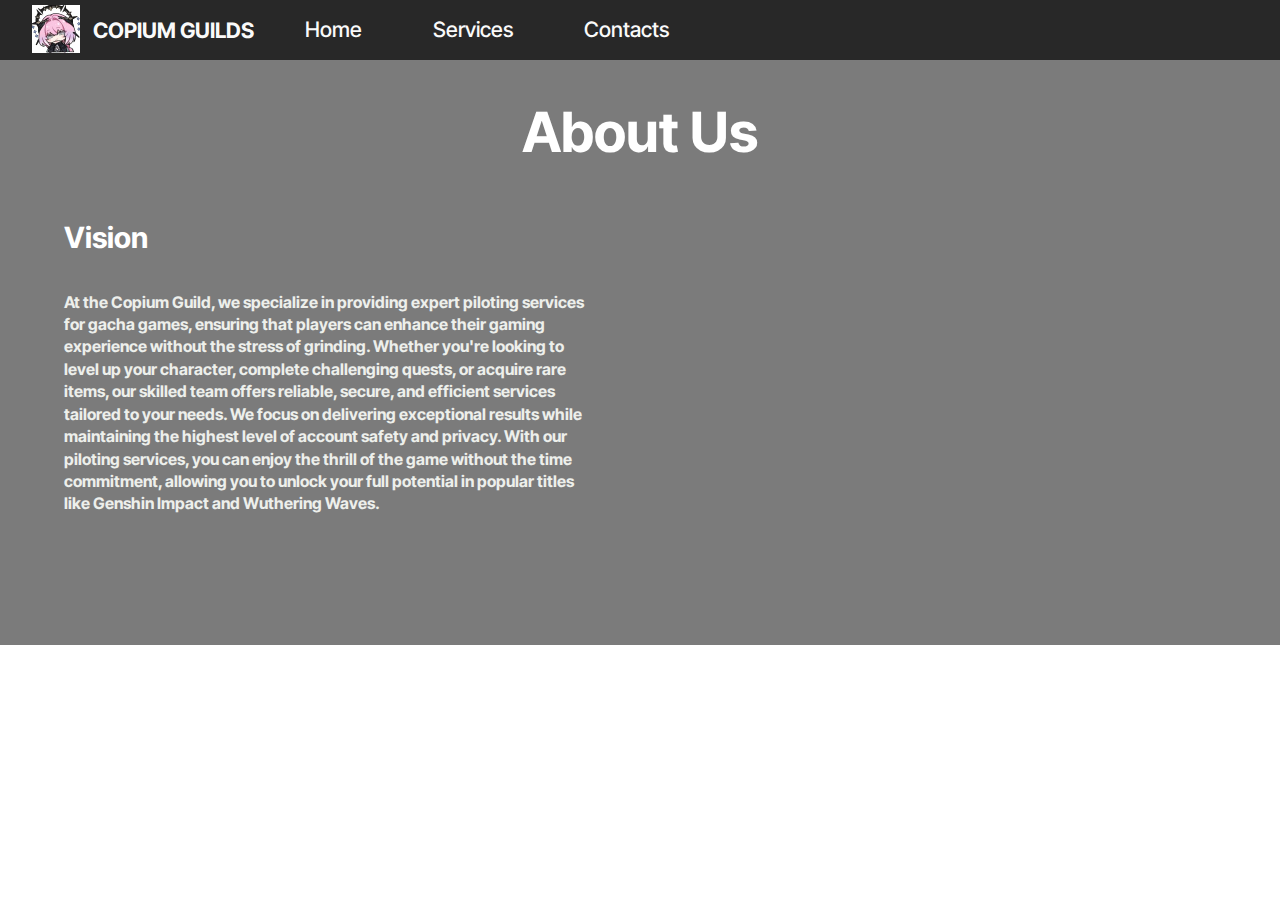
==== about.html @ 2a342b88 "Add files via upload" ====
<!DOCTYPE html>
<html  >
<head>
  <!-- Site made with Mobirise Website Builder v5.9.18, https://mobirise.com -->
  <meta charset="UTF-8">
  <meta http-equiv="X-UA-Compatible" content="IE=edge">
  <meta name="generator" content="Mobirise v5.9.18, mobirise.com">
  <meta name="viewport" content="width=device-width, initial-scale=1, minimum-scale=1">
  <link rel="shortcut icon" href="assets/images/twitter-mmr-waai2024.11.131856662565855941118gcqwwayaaaao-wo-128x128-1.png" type="image/x-icon">
  <meta name="description" content="">
  
  
  <title>About</title>
  <link rel="stylesheet" href="assets/web/assets/mobirise-icons2/mobirise2.css">
  <link rel="stylesheet" href="assets/bootstrap/css/bootstrap.min.css">
  <link rel="stylesheet" href="assets/bootstrap/css/bootstrap-grid.min.css">
  <link rel="stylesheet" href="assets/bootstrap/css/bootstrap-reboot.min.css">
  <link rel="stylesheet" href="assets/animatecss/animate.css">
  <link rel="stylesheet" href="assets/dropdown/css/style.css">
  <link rel="stylesheet" href="assets/theme/css/style.css">
  <link rel="preload" href="https://fonts.googleapis.com/css?family=Inter+Tight:100,200,300,400,500,600,700,800,900,100i,200i,300i,400i,500i,600i,700i,800i,900i&display=swap" as="style" onload="this.onload=null;this.rel='stylesheet'">
  <noscript><link rel="stylesheet" href="https://fonts.googleapis.com/css?family=Inter+Tight:100,200,300,400,500,600,700,800,900,100i,200i,300i,400i,500i,600i,700i,800i,900i&display=swap"></noscript>
  <link rel="preload" as="style" href="assets/mobirise/css/mbr-additional.css?v=J5cdxB"><link rel="stylesheet" href="assets/mobirise/css/mbr-additional.css?v=J5cdxB" type="text/css">

  
  
  
</head>
<body>
  
  <section data-bs-version="5.1" class="menu menu6 cid-uwRxbiO2T0" once="menu" id="menu06-27">
	

	<nav class="navbar navbar-dropdown opacityScrollOff navbar-expand-lg">
		<div class="container">
			<div class="navbar-brand">
				<span class="navbar-logo">
					<a href="https://mobiri.se">
						<img src="assets/images/twitter-mmr-waai2024.11.131856662565855941118gcqwwayaaaao-wo-96x96.jpg" alt="Mobirise Website Builder" style="height: 3rem;">
					</a>
				</span>
				<span class="navbar-caption-wrap"><a class="navbar-caption text-white display-4" href="https://mobiri.se">COPIUM GUILDS</a></span>
			</div>
			<button class="navbar-toggler" type="button" data-toggle="collapse" data-bs-toggle="collapse" data-target="#navbarSupportedContent" data-bs-target="#navbarSupportedContent" aria-controls="navbarNavAltMarkup" aria-expanded="false" aria-label="Toggle navigation">
				<div class="hamburger">
					<span></span>
					<span></span>
					<span></span>
					<span></span>
				</div>
			</button>
			<div class="collapse navbar-collapse opacityScrollOff" id="navbarSupportedContent">
				<ul class="navbar-nav nav-dropdown nav-right" data-app-modern-menu="true">
					<li class="nav-item">
						<a class="nav-link link text-white text-primary display-4" href="index.html">Home</a>
					</li>
					<li class="nav-item">
						<a class="nav-link link text-white display-4" href="index.html#features017-1r" aria-expanded="false">Services</a>
					</li>
					<li class="nav-item">
						<a class="nav-link link text-white text-primary display-4" href="page2.html">Contacts</a>
					</li>
				</ul>
				
				
			</div>
		</div>
	</nav>
</section>

<section data-bs-version="5.1" class="video05 cid-uwQW3nWa6I" data-bg-video="https://www.youtube.com/watch?v=N5FCsNrHLy0&amp;pp=ygUZd3V0aGVyaW5nIHdhdmVzIHdhbGxwYXBlcg%3D%3D" id="video05-1s">
    

    <div class="mbr-fallback-image disabled">
    </div>
    <div class="mbr-overlay" style="opacity: 0.6; background-color: rgb(35, 35, 35);">
    </div>

    <div class="container">
        <div class="row justify-content-center">
            <div class="title-wrapper mb-5">
                <h4 class="mbr-section-maintitle mbr-fonts-style mb-0 display-2">
                    <strong>About Us</strong></h4>
            </div>
            <div class="col-12 col-md">
                <div class="text-wrapper">
                    <h2 class="mb-4 mbr-fonts-style mbr-section-title display-5">
                    <strong>Vision</strong></h2>
                    <p class="mbr-text mb-4 mbr-fonts-style display-7"><strong>
                        At the Copium Guild, we specialize in providing expert piloting services for gacha games, ensuring that players can enhance their gaming experience without the stress of grinding. Whether you're looking to level up your character, complete challenging quests, or acquire rare items, our skilled team offers reliable, secure, and efficient services tailored to your needs. We focus on delivering exceptional results while maintaining the highest level of account safety and privacy. With our piloting services, you can enjoy the thrill of the game without the time commitment, allowing you to unlock your full potential in popular titles like Genshin Impact and Wuthering Waves.
                    </strong></p>
                    
                </div>
            </div>
            <div class="col-12 col-md-6 video-block">
                <div class="mbr-figure"><iframe class="mbr-embedded-video" src="https://www.youtube.com/embed/N5FCsNrHLy0?rel=0&amp;amp;mute=1&amp;showinfo=0&amp;autoplay=1&amp;loop=1&amp;playlist=N5FCsNrHLy0" width="1280" height="720" frameborder="0" allowfullscreen></iframe></div>
                
            </div>
        </div>
    </div>
</section><section class="display-7" style="padding: 0;align-items: center;justify-content: center;flex-wrap: wrap;    align-content: center;display: flex;position: relative;height: 4rem;"><a href="https://mobiri.se/3644072" style="flex: 1 1;height: 4rem;position: absolute;width: 100%;z-index: 1;"><img alt="" style="height: 4rem;" src="[data-uri]"></a><p style="margin: 0;text-align: center;" class="display-7">&#8204;</p><a style="z-index:1" href="https://mobirise.com"> Website Building Software</a></section><script src="assets/bootstrap/js/bootstrap.bundle.min.js"></script>  <script src="assets/smoothscroll/smooth-scroll.js"></script>  <script src="assets/ytplayer/index.js"></script>  <script src="assets/dropdown/js/navbar-dropdown.js"></script>  <script src="assets/vimeoplayer/player.js"></script>  <script src="assets/theme/js/script.js"></script>  
  
  
 <div id="scrollToTop" class="scrollToTop mbr-arrow-up"><a style="text-align: center;"><i class="mbr-arrow-up-icon mbr-arrow-up-icon-cm cm-icon cm-icon-smallarrow-up"></i></a></div>
    <input name="animation" type="hidden">
  </body>
</html>
---- assets/web/assets/mobirise-icons2/mobirise2.css ----
@font-face {
  font-family: 'Moririse2';
  font-display: swap;
  src:  url('mobirise2.eot?f2bix4');
  src:  url('mobirise2.eot?f2bix4#iefix') format('embedded-opentype'),
    url('mobirise2.ttf?f2bix4') format('truetype'),
    url('mobirise2.woff?f2bix4') format('woff'),
    url('mobirise2.svg?f2bix4#mobirise2') format('svg');
  font-weight: normal;
  font-style: normal;
}

[class^="mobi-"], [class*=" mobi-"] {
  /* use !important to prevent issues with browser extensions that change fonts */
  font-family: 'Moririse2' !important;
  speak: none;
  font-style: normal;
  font-weight: normal;
  font-variant: normal;
  text-transform: none;
  line-height: 1;

  /* Better Font Rendering =========== */
  -webkit-font-smoothing: antialiased;
  -moz-osx-font-smoothing: grayscale;
}

.mobi-mbri-add-submenu:before {
  content: "\e900";
}
.mobi-mbri-alert:before {
  content: "\e901";
}
.mobi-mbri-align-center:before {
  content: "\e902";
}
.mobi-mbri-align-justify:before {
  content: "\e903";
}
.mobi-mbri-align-left:before {
  content: "\e904";
}
.mobi-mbri-align-right:before {
  content: "\e905";
}
.mobi-mbri-android:before {
  content: "\e906";
}
.mobi-mbri-apple:before {
  content: "\e907";
}
.mobi-mbri-arrow-down:before {
  content: "\e908";
}
.mobi-mbri-arrow-next:before {
  content: "\e909";
}
.mobi-mbri-arrow-prev:before {
  content: "\e90a";
}
.mobi-mbri-arrow-up:before {
  content: "\e90b";
}
.mobi-mbri-bold:before {
  content: "\e90c";
}
.mobi-mbri-bookmark:before {
  content: "\e90d";
}
.mobi-mbri-bootstrap:before {
  content: "\e90e";
}
.mobi-mbri-briefcase:before {
  content: "\e90f";
}
.mobi-mbri-browse:before {
  content: "\e910";
}
.mobi-mbri-bulleted-list:before {
  content: "\e911";
}
.mobi-mbri-calendar:before {
  content: "\e912";
}
.mobi-mbri-camera:before {
  content: "\e913";
}
.mobi-mbri-cart-add:before {
  content: "\e914";
}
.mobi-mbri-cart-full:before {
  content: "\e915";
}
.mobi-mbri-cash:before {
  content: "\e916";
}
.mobi-mbri-change-style:before {
  content: "\e917";
}
.mobi-mbri-chat:before {
  content: "\e918";
}
.mobi-mbri-clock:before {
  content: "\e919";
}
.mobi-mbri-close:before {
  content: "\e91a";
}
.mobi-mbri-cloud:before {
  content: "\e91b";
}
.mobi-mbri-code:before {
  content: "\e91c";
}
.mobi-mbri-contact-form:before {
  content: "\e91d";
}
.mobi-mbri-credit-card:before {
  content: "\e91e";
}
.mobi-mbri-cursor-click:before {
  content: "\e91f";
}
.mobi-mbri-cust-feedback:before {
  content: "\e920";
}
.mobi-mbri-database:before {
  content: "\e921";
}
.mobi-mbri-delivery:before {
  content: "\e922";
}
.mobi-mbri-desktop:before {
  content: "\e923";
}
.mobi-mbri-devices:before {
  content: "\e924";
}
.mobi-mbri-down:before {
  content: "\e925";
}
.mobi-mbri-download-2:before {
  content: "\e926";
}
.mobi-mbri-download:before {
  content: "\e927";
}
.mobi-mbri-drag-n-drop-2:before {
  content: "\e928";
}
.mobi-mbri-drag-n-drop:before {
  content: "\e929";
}
.mobi-mbri-edit-2:before {
  content: "\e92a";
}
.mobi-mbri-edit:before {
  content: "\e92b";
}
.mobi-mbri-error:before {
  content: "\e92c";
}
.mobi-mbri-extension:before {
  content: "\e92d";
}
.mobi-mbri-features:before {
  content: "\e92e";
}
.mobi-mbri-file:before {
  content: "\e92f";
}
.mobi-mbri-flag:before {
  content: "\e930";
}
.mobi-mbri-folder:before {
  content: "\e931";
}
.mobi-mbri-gift:before {
  content: "\e932";
}
.mobi-mbri-github:before {
  content: "\e933";
}
.mobi-mbri-globe-2:before {
  content: "\e934";
}
.mobi-mbri-globe:before {
  content: "\e935";
}
.mobi-mbri-growing-chart:before {
  content: "\e936";
}
.mobi-mbri-hearth:before {
  content: "\e937";
}
.mobi-mbri-help:before {
  content: "\e938";
}
.mobi-mbri-home:before {
  content: "\e939";
}
.mobi-mbri-hot-cup:before {
  content: "\e93a";
}
.mobi-mbri-idea:before {
  content: "\e93b";
}
.mobi-mbri-image-gallery:before {
  content: "\e93c";
}
.mobi-mbri-image-slider:before {
  content: "\e93d";
}
.mobi-mbri-info:before {
  content: "\e93e";
}
.mobi-mbri-italic:before {
  content: "\e93f";
}
.mobi-mbri-key:before {
  content: "\e940";
}
.mobi-mbri-laptop:before {
  content: "\e941";
}
.mobi-mbri-layers:before {
  content: "\e942";
}
.mobi-mbri-left-right:before {
  content: "\e943";
}
.mobi-mbri-left:before {
  content: "\e944";
}
.mobi-mbri-letter:before {
  content: "\e945";
}
.mobi-mbri-like:before {
  content: "\e946";
}
.mobi-mbri-link:before {
  content: "\e947";
}
.mobi-mbri-lock:before {
  content: "\e948";
}
.mobi-mbri-login:before {
  content: "\e949";
}
.mobi-mbri-logout:before {
  content: "\e94a";
}
.mobi-mbri-magic-stick:before {
  content: "\e94b";
}
.mobi-mbri-map-pin:before {
  content: "\e94c";
}
.mobi-mbri-menu:before {
  content: "\e94d";
}
.mobi-mbri-mobile-2:before {
  content: "\e94e";
}
.mobi-mbri-mobile-horizontal:before {
  content: "\e94f";
}
.mobi-mbri-mobile:before {
  content: "\e950";
}
.mobi-mbri-mobirise:before {
  content: "\e951";
}
.mobi-mbri-more-horizontal:before {
  content: "\e952";
}
.mobi-mbri-more-vertical:before {
  content: "\e953";
}
.mobi-mbri-music:before {
  content: "\e954";
}
.mobi-mbri-new-file:before {
  content: "\e955";
}
.mobi-mbri-numbered-list:before {
  content: "\e956";
}
.mobi-mbri-opened-folder:before {
  content: "\e957";
}
.mobi-mbri-pages:before {
  content: "\e958";
}
.mobi-mbri-paper-plane:before {
  content: "\e959";
}
.mobi-mbri-paperclip:before {
  content: "\e95a";
}
.mobi-mbri-phone:before {
  content: "\e95b";
}
.mobi-mbri-photo:before {
  content: "\e95c";
}
.mobi-mbri-photos:before {
  content: "\e95d";
}
.mobi-mbri-pin:before {
  content: "\e95e";
}
.mobi-mbri-play:before {
  content: "\e95f";
}
.mobi-mbri-plus:before {
  content: "\e960";
}
.mobi-mbri-preview:before {
  content: "\e961";
}
.mobi-mbri-print:before {
  content: "\e962";
}
.mobi-mbri-protect:before {
  content: "\e963";
}
.mobi-mbri-question:before {
  content: "\e964";
}
.mobi-mbri-quote-left:before {
  content: "\e965";
}
.mobi-mbri-quote-right:before {
  content: "\e966";
}
.mobi-mbri-redo:before {
  content: "\e967";
}
.mobi-mbri-refresh:before {
  content: "\e968";
}
.mobi-mbri-responsive-2:before {
  content: "\e969";
}
.mobi-mbri-responsive:before {
  content: "\e96a";
}
.mobi-mbri-right:before {
  content: "\e96b";
}
.mobi-mbri-rocket:before {
  content: "\e96c";
}
.mobi-mbri-sad-face:before {
  content: "\e96d";
}
.mobi-mbri-sale:before {
  content: "\e96e";
}
.mobi-mbri-save:before {
  content: "\e96f";
}
.mobi-mbri-search:before {
  content: "\e970";
}
.mobi-mbri-setting-2:before {
  content: "\e971";
}
.mobi-mbri-setting-3:before {
  content: "\e972";
}
.mobi-mbri-setting:before {
  content: "\e973";
}
.mobi-mbri-share:before {
  content: "\e974";
}
.mobi-mbri-shopping-bag:before {
  content: "\e975";
}
.mobi-mbri-shopping-basket:before {
  content: "\e976";
}
.mobi-mbri-shopping-cart:before {
  content: "\e977";
}
.mobi-mbri-sites:before {
  content: "\e978";
}
.mobi-mbri-smile-face:before {
  content: "\e979";
}
.mobi-mbri-speed:before {
  content: "\e97a";
}
.mobi-mbri-star:before {
  content: "\e97b";
}
.mobi-mbri-success:before {
  content: "\e97c";
}
.mobi-mbri-sun:before {
  content: "\e97d";
}
.mobi-mbri-sun2:before {
  content: "\e97e";
}
.mobi-mbri-tablet-vertical:before {
  content: "\e97f";
}
.mobi-mbri-tablet:before {
  content: "\e980";
}
.mobi-mbri-target:before {
  content: "\e981";
}
.mobi-mbri-timer:before {
  content: "\e982";
}
.mobi-mbri-to-ftp:before {
  content: "\e983";
}
.mobi-mbri-to-local-drive:before {
  content: "\e984";
}
.mobi-mbri-touch-swipe:before {
  content: "\e985";
}
.mobi-mbri-touch:before {
  content: "\e986";
}
.mobi-mbri-trash:before {
  content: "\e987";
}
.mobi-mbri-underline:before {
  content: "\e988";
}
.mobi-mbri-undo:before {
  content: "\e989";
}
.mobi-mbri-unlink:before {
  content: "\e98a";
}
.mobi-mbri-unlock:before {
  content: "\e98b";
}
.mobi-mbri-up-down:before {
  content: "\e98c";
}
.mobi-mbri-up:before {
  content: "\e98d";
}
.mobi-mbri-update:before {
  content: "\e98e";
}
.mobi-mbri-upload-2:before {
  content: "\e98f";
}
.mobi-mbri-upload:before {
  content: "\e990";
}
.mobi-mbri-user-2:before {
  content: "\e991";
}
.mobi-mbri-user:before {
  content: "\e992";
}
.mobi-mbri-users:before {
  content: "\e993";
}
.mobi-mbri-video-play:before {
  content: "\e994";
}
.mobi-mbri-video:before {
  content: "\e995";
}
.mobi-mbri-watch:before {
  content: "\e996";
}
.mobi-mbri-website-theme-2:before {
  content: "\e997";
}
.mobi-mbri-website-theme:before {
  content: "\e998";
}
.mobi-mbri-wifi:before {
  content: "\e999";
}
.mobi-mbri-windows:before {
  content: "\e99a";
}
.mobi-mbri-zoom-in:before {
  content: "\e99b";
}
.mobi-mbri-zoom-out:before {
  content: "\e99c";
}
---- assets/dropdown/css/style.css ----
.navbar-dropdown {
  left: 0;
  padding: 0;
  position: absolute;
  right: 0;
  top: 0;
  transition: all 0.45s ease;
  z-index: 1030;
  background: #282828; }
  .navbar-dropdown .navbar-logo {
    margin-right: 0.8rem;
    transition: margin 0.3s ease-in-out;
    vertical-align: middle; }
    .navbar-dropdown .navbar-logo img {
      height: 3.125rem;
      transition: all 0.3s ease-in-out; }
    .navbar-dropdown .navbar-logo.mbr-iconfont {
      font-size: 3.125rem;
      line-height: 3.125rem; }
  .navbar-dropdown .navbar-caption {
    font-weight: 700;
    white-space: normal;
    vertical-align: -4px;
    line-height: 3.125rem !important; }
    .navbar-dropdown .navbar-caption, .navbar-dropdown .navbar-caption:hover {
      color: inherit;
      text-decoration: none; }
  .navbar-dropdown .mbr-iconfont + .navbar-caption {
    vertical-align: -1px; }
  .navbar-dropdown.navbar-fixed-top {
    position: fixed; }
  .navbar-dropdown .navbar-brand span {
    vertical-align: -4px; }
  .navbar-dropdown.bg-color.transparent {
    background: none; }
  .navbar-dropdown.navbar-short .navbar-brand {
    padding: 0.625rem 0; }
    .navbar-dropdown.navbar-short .navbar-brand span {
      vertical-align: -1px; }
  .navbar-dropdown.navbar-short .navbar-caption {
    line-height: 2.375rem !important;
    vertical-align: -2px; }
  .navbar-dropdown.navbar-short .navbar-logo {
    margin-right: 0.5rem; }
    .navbar-dropdown.navbar-short .navbar-logo img {
      height: 2.375rem; }
    .navbar-dropdown.navbar-short .navbar-logo.mbr-iconfont {
      font-size: 2.375rem;
      line-height: 2.375rem; }
  .navbar-dropdown.navbar-short .mbr-table-cell {
    height: 3.625rem; }
  .navbar-dropdown .navbar-close {
    left: 0.6875rem;
    position: fixed;
    top: 0.75rem;
    z-index: 1000; }
  .navbar-dropdown .hamburger-icon {
    content: "";
    display: inline-block;
    vertical-align: middle;
    width: 16px;
    -webkit-box-shadow: 0 -6px 0 1px #282828,0 0 0 1px #282828,0 6px 0 1px #282828;
    -moz-box-shadow: 0 -6px 0 1px #282828,0 0 0 1px #282828,0 6px 0 1px #282828;
    box-shadow: 0 -6px 0 1px #282828,0 0 0 1px #282828,0 6px 0 1px #282828; }

.dropdown-menu .dropdown-toggle[data-toggle="dropdown-submenu"]::after {
  border-bottom: 0.35em solid transparent;
  border-left: 0.35em solid;
  border-right: 0;
  border-top: 0.35em solid transparent;
  margin-left: 0.3rem; }

.dropdown-menu .dropdown-item:focus {
  outline: 0; }

.nav-dropdown {
  font-size: 0.75rem;
  font-weight: 500;
  height: auto !important; }
  .nav-dropdown .nav-btn {
    padding-left: 1rem; }
  .nav-dropdown .link {
    margin: .667em 1.667em;
    font-weight: 500;
    padding: 0;
    transition: color .2s ease-in-out; }
    .nav-dropdown .link.dropdown-toggle {
      margin-right: 2.583em; }
      .nav-dropdown .link.dropdown-toggle::after {
        margin-left: .25rem;
        border-top: 0.35em solid;
        border-right: 0.35em solid transparent;
        border-left: 0.35em solid transparent;
        border-bottom: 0; }
      .nav-dropdown .link.dropdown-toggle[aria-expanded="true"] {
        margin: 0;
        padding: 0.667em 3.263em  0.667em 1.667em; }
  .nav-dropdown .link::after,
  .nav-dropdown .dropdown-item::after {
    color: inherit; }
  .nav-dropdown .btn {
    font-size: 0.75rem;
    font-weight: 700;
    letter-spacing: 0;
    margin-bottom: 0;
    padding-left: 1.25rem;
    padding-right: 1.25rem; }
  .nav-dropdown .dropdown-menu {
    border-radius: 0;
    border: 0;
    left: 0;
    margin: 0;
    padding-bottom: 1.25rem;
    padding-top: 1.25rem;
    position: relative; }
  .nav-dropdown .dropdown-submenu {
    margin-left: 0.125rem;
    top: 0; }
  .nav-dropdown .dropdown-item {
    font-weight: 500;
    line-height: 2;
    padding: 0.3846em 4.615em 0.3846em 1.5385em;
    position: relative;
    transition: color .2s ease-in-out, background-color .2s ease-in-out; }
    .nav-dropdown .dropdown-item::after {
      margin-top: -0.3077em;
      position: absolute;
      right: 1.1538em;
      top: 50%; }
    .nav-dropdown .dropdown-item:focus, .nav-dropdown .dropdown-item:hover {
      background: none; }

@media (max-width: 767px) {
  .nav-dropdown.navbar-toggleable-sm {
    bottom: 0;
    display: none;
    left: 0;
    overflow-x: hidden;
    position: fixed;
    top: 0;
    transform: translateX(-100%);
    -ms-transform: translateX(-100%);
    -webkit-transform: translateX(-100%);
    width: 18.75rem;
    z-index: 999; } }
.nav-dropdown.navbar-toggleable-xl {
  bottom: 0;
  display: none;
  left: 0;
  overflow-x: hidden;
  position: fixed;
  top: 0;
  transform: translateX(-100%);
  -ms-transform: translateX(-100%);
  -webkit-transform: translateX(-100%);
  width: 18.75rem;
  z-index: 999; }

.nav-dropdown-sm {
  display: block !important;
  overflow-x: hidden;
  overflow: auto;
  padding-top: 3.875rem; }
  .nav-dropdown-sm::after {
    content: "";
    display: block;
    height: 3rem;
    width: 100%; }
  .nav-dropdown-sm.collapse.in ~ .navbar-close {
    display: block !important; }
  .nav-dropdown-sm.collapsing, .nav-dropdown-sm.collapse.in {
    transform: translateX(0);
    -ms-transform: translateX(0);
    -webkit-transform: translateX(0);
    transition: all 0.25s ease-out;
    -webkit-transition: all 0.25s ease-out;
    background: #282828; }
  .nav-dropdown-sm.collapsing[aria-expanded="false"] {
    transform: translateX(-100%);
    -ms-transform: translateX(-100%);
    -webkit-transform: translateX(-100%); }
  .nav-dropdown-sm .nav-item {
    display: block;
    margin-left: 0 !important;
    padding-left: 0; }
  .nav-dropdown-sm .link,
  .nav-dropdown-sm .dropdown-item {
    border-top: 1px dotted rgba(255, 255, 255, 0.1);
    font-size: 0.8125rem;
    line-height: 1.6;
    margin: 0 !important;
    padding: 0.875rem 2.4rem 0.875rem 1.5625rem !important;
    position: relative;
    white-space: normal; }
    .nav-dropdown-sm .link:focus, .nav-dropdown-sm .link:hover,
    .nav-dropdown-sm .dropdown-item:focus,
    .nav-dropdown-sm .dropdown-item:hover {
      background: rgba(0, 0, 0, 0.2) !important;
      color: #c0a375; }
  .nav-dropdown-sm .nav-btn {
    position: relative;
    padding: 1.5625rem 1.5625rem 0 1.5625rem; }
    .nav-dropdown-sm .nav-btn::before {
      border-top: 1px dotted rgba(255, 255, 255, 0.1);
      content: "";
      left: 0;
      position: absolute;
      top: 0;
      width: 100%; }
    .nav-dropdown-sm .nav-btn + .nav-btn {
      padding-top: 0.625rem; }
      .nav-dropdown-sm .nav-btn + .nav-btn::before {
        display: none; }
  .nav-dropdown-sm .btn {
    padding: 0.625rem 0; }
  .nav-dropdown-sm .dropdown-toggle[data-toggle="dropdown-submenu"]::after {
    margin-left: .25rem;
    border-top: 0.35em solid;
    border-right: 0.35em solid transparent;
    border-left: 0.35em solid transparent;
    border-bottom: 0; }
  .nav-dropdown-sm .dropdown-toggle[data-toggle="dropdown-submenu"][aria-expanded="true"]::after {
    border-top: 0;
    border-right: 0.35em solid transparent;
    border-left: 0.35em solid transparent;
    border-bottom: 0.35em solid; }
  .nav-dropdown-sm .dropdown-menu {
    margin: 0;
    padding: 0;
    position: relative;
    top: 0;
    left: 0;
    width: 100%;
    border: 0;
    float: none;
    border-radius: 0;
    background: none; }
  .nav-dropdown-sm .dropdown-submenu {
    left: 100%;
    margin-left: 0.125rem;
    margin-top: -1.25rem;
    top: 0; }

.navbar-toggleable-sm .nav-dropdown .dropdown-menu {
  position: absolute; }

.navbar-toggleable-sm .nav-dropdown .dropdown-submenu {
  left: 100%;
  margin-left: 0.125rem;
  margin-top: -1.25rem;
  top: 0; }

.navbar-toggleable-sm.opened .nav-dropdown .dropdown-menu {
  position: relative; }

.navbar-toggleable-sm.opened .nav-dropdown .dropdown-submenu {
  left: 0;
  margin-left: 00rem;
  margin-top: 0rem;
  top: 0; }

.is-builder .nav-dropdown.collapsing {
  transition: none !important; }
---- assets/theme/css/style.css ----
@charset "UTF-8";
section {
  background-color: #ffffff;
}

body {
  font-style: normal;
  line-height: 1.5;
  font-weight: 400;
  color: #232323;
  position: relative;
}

button {
  background-color: transparent;
  border-color: transparent;
}

.embla__button,
.carousel-control {
  background-color: #edefea !important;
  opacity: 0.8 !important;
  color: #464845 !important;
  border-color: #edefea !important;
}

.carousel .close,
.modalWindow .close {
  background-color: #edefea !important;
  color: #464845 !important;
  border-color: #edefea !important;
  opacity: 0.8 !important;
}

.carousel .close:hover,
.modalWindow .close:hover {
  opacity: 1 !important;
}

.carousel-indicators li {
  background-color: #edefea !important;
  border: 2px solid #464845 !important;
}

.carousel-indicators li:hover,
.carousel-indicators li:active {
  opacity: 0.8 !important;
}

.embla__button:hover,
.carousel-control:hover {
  background-color: #edefea !important;
  opacity: 1 !important;
}

.modalWindow-video-container {
  height: 80%;
}

section,
.container,
.container-fluid {
  position: relative;
  word-wrap: break-word;
}

a.mbr-iconfont:hover {
  text-decoration: none;
}

.article .lead p,
.article .lead ul,
.article .lead ol,
.article .lead pre,
.article .lead blockquote {
  margin-bottom: 0;
}

a {
  font-style: normal;
  font-weight: 400;
  cursor: pointer;
}
a, a:hover {
  text-decoration: none;
}

.mbr-section-title {
  font-style: normal;
  line-height: 1.3;
}

.mbr-section-subtitle {
  line-height: 1.3;
}

.mbr-text {
  font-style: normal;
  line-height: 1.7;
}

h1,
h2,
h3,
h4,
h5,
h6,
.display-1,
.display-2,
.display-4,
.display-5,
.display-7,
span,
p,
a {
  line-height: 1;
  word-break: break-word;
  word-wrap: break-word;
  font-weight: 400;
}

b,
strong {
  font-weight: bold;
}

input:-webkit-autofill, input:-webkit-autofill:hover, input:-webkit-autofill:focus, input:-webkit-autofill:active {
  transition-delay: 9999s;
  -webkit-transition-property: background-color, color;
  transition-property: background-color, color;
}

textarea[type=hidden] {
  display: none;
}

section {
  background-position: 50% 50%;
  background-repeat: no-repeat;
  background-size: cover;
}
section .mbr-background-video,
section .mbr-background-video-preview {
  position: absolute;
  bottom: 0;
  left: 0;
  right: 0;
  top: 0;
}

.hidden {
  visibility: hidden;
}

.mbr-z-index20 {
  z-index: 20;
}

/*! Base colors */
.mbr-white {
  color: #ffffff;
}

.mbr-black {
  color: #111111;
}

.mbr-bg-white {
  background-color: #ffffff;
}

.mbr-bg-black {
  background-color: #000000;
}

/*! Text-aligns */
.align-left {
  text-align: left;
}

.align-center {
  text-align: center;
}

.align-right {
  text-align: right;
}

/*! Font-weight  */
.mbr-light {
  font-weight: 300;
}

.mbr-regular {
  font-weight: 400;
}

.mbr-semibold {
  font-weight: 500;
}

.mbr-bold {
  font-weight: 700;
}

/*! Media  */
.media-content {
  flex-basis: 100%;
}

.media-container-row {
  display: flex;
  flex-direction: row;
  flex-wrap: wrap;
  justify-content: center;
  align-content: center;
  align-items: start;
}
.media-container-row .media-size-item {
  width: 400px;
}

.media-container-column {
  display: flex;
  flex-direction: column;
  flex-wrap: wrap;
  justify-content: center;
  align-content: center;
  align-items: stretch;
}
.media-container-column > * {
  width: 100%;
}

@media (min-width: 992px) {
  .media-container-row {
    flex-wrap: nowrap;
  }
}
figure {
  margin-bottom: 0;
  overflow: hidden;
}

figure[mbr-media-size] {
  transition: width 0.1s;
}

img,
iframe {
  display: block;
  width: 100%;
}

.card {
  background-color: transparent;
  border: none;
}

.card-box {
  width: 100%;
}

.card-img {
  text-align: center;
  flex-shrink: 0;
  -webkit-flex-shrink: 0;
}

.media {
  max-width: 100%;
  margin: 0 auto;
}

.mbr-figure {
  align-self: center;
}

.media-container > div {
  max-width: 100%;
}

.mbr-figure img,
.card-img img {
  width: 100%;
}

@media (max-width: 991px) {
  .media-size-item {
    width: auto !important;
  }
  .media {
    width: auto;
  }
  .mbr-figure {
    width: 100% !important;
  }
}
/*! Buttons */
.mbr-section-btn {
  margin-left: -0.6rem;
  margin-right: -0.6rem;
  font-size: 0;
}

.btn {
  font-weight: 600;
  border-width: 1px;
  font-style: normal;
  margin: 0.6rem 0.6rem;
  white-space: normal;
  transition: all 0.2s ease-in-out;
  display: inline-flex;
  align-items: center;
  justify-content: center;
  word-break: break-word;
}

.btn-sm {
  font-weight: 600;
  letter-spacing: 0px;
  transition: all 0.3s ease-in-out;
}

.btn-md {
  font-weight: 600;
  letter-spacing: 0px;
  transition: all 0.3s ease-in-out;
}

.btn-lg {
  font-weight: 600;
  letter-spacing: 0px;
  transition: all 0.3s ease-in-out;
}

.btn-form {
  margin: 0;
}
.btn-form:hover {
  cursor: pointer;
}

nav .mbr-section-btn {
  margin-left: 0rem;
  margin-right: 0rem;
}

/*! Btn icon margin */
.btn .mbr-iconfont,
.btn.btn-sm .mbr-iconfont {
  order: 1;
  cursor: pointer;
  margin-left: 0.5rem;
  vertical-align: sub;
}

.btn.btn-md .mbr-iconfont,
.btn.btn-md .mbr-iconfont {
  margin-left: 0.8rem;
}

.mbr-regular {
  font-weight: 400;
}

.mbr-semibold {
  font-weight: 500;
}

.mbr-bold {
  font-weight: 700;
}

[type=submit] {
  -webkit-appearance: none;
}

/*! Full-screen */
.mbr-fullscreen .mbr-overlay {
  min-height: 100vh;
}

.mbr-fullscreen {
  display: flex;
  display: -moz-flex;
  display: -ms-flex;
  display: -o-flex;
  align-items: center;
  min-height: 100vh;
  padding-top: 3rem;
  padding-bottom: 3rem;
}

/*! Map */
.map {
  height: 25rem;
  position: relative;
}
.map iframe {
  width: 100%;
  height: 100%;
}

/*! Scroll to top arrow */
.mbr-arrow-up {
  bottom: 25px;
  right: 90px;
  position: fixed;
  text-align: right;
  z-index: 5000;
  color: #ffffff;
  font-size: 22px;
}

.mbr-arrow-up a {
  background: rgba(0, 0, 0, 0.2);
  border-radius: 50%;
  color: #fff;
  display: inline-block;
  height: 60px;
  width: 60px;
  border: 2px solid #fff;
  outline-style: none !important;
  position: relative;
  text-decoration: none;
  transition: all 0.3s ease-in-out;
  cursor: pointer;
  text-align: center;
}
.mbr-arrow-up a:hover {
  background-color: rgba(0, 0, 0, 0.4);
}
.mbr-arrow-up a i {
  line-height: 60px;
}

.mbr-arrow-up-icon {
  display: block;
  color: #fff;
}

.mbr-arrow-up-icon::before {
  content: "›";
  display: inline-block;
  font-family: serif;
  font-size: 22px;
  line-height: 1;
  font-style: normal;
  position: relative;
  top: 6px;
  left: -4px;
  transform: rotate(-90deg);
}

/*! Arrow Down */
.mbr-arrow {
  position: absolute;
  bottom: 45px;
  left: 50%;
  width: 60px;
  height: 60px;
  cursor: pointer;
  background-color: rgba(80, 80, 80, 0.5);
  border-radius: 50%;
  transform: translateX(-50%);
}
@media (max-width: 767px) {
  .mbr-arrow {
    display: none;
  }
}
.mbr-arrow > a {
  display: inline-block;
  text-decoration: none;
  outline-style: none;
  animation: arrowdown 1.7s ease-in-out infinite;
  color: #ffffff;
}
.mbr-arrow > a > i {
  position: absolute;
  top: -2px;
  left: 15px;
  font-size: 2rem;
}

#scrollToTop a i::before {
  content: "";
  position: absolute;
  display: block;
  border-bottom: 2.5px solid #fff;
  border-left: 2.5px solid #fff;
  width: 27.8%;
  height: 27.8%;
  left: 50%;
  top: 51%;
  transform: translateY(-30%) translateX(-50%) rotate(135deg);
}

@keyframes arrowdown {
  0% {
    transform: translateY(0px);
  }
  50% {
    transform: translateY(-5px);
  }
  100% {
    transform: translateY(0px);
  }
}
@media (max-width: 500px) {
  .mbr-arrow-up {
    left: 0;
    right: 0;
    text-align: center;
  }
}
/*Gradients animation*/
@keyframes gradient-animation {
  from {
    background-position: 0% 100%;
    animation-timing-function: ease-in-out;
  }
  to {
    background-position: 100% 0%;
    animation-timing-function: ease-in-out;
  }
}
.bg-gradient {
  background-size: 200% 200%;
  animation: gradient-animation 5s infinite alternate;
  -webkit-animation: gradient-animation 5s infinite alternate;
}

.menu .navbar-brand {
  display: -webkit-flex;
}
.menu .navbar-brand span {
  display: flex;
  display: -webkit-flex;
}
.menu .navbar-brand .navbar-caption-wrap {
  display: -webkit-flex;
}
.menu .navbar-brand .navbar-logo img {
  display: -webkit-flex;
  width: auto;
}
@media (min-width: 768px) and (max-width: 991px) {
  .menu .navbar-toggleable-sm .navbar-nav {
    display: -ms-flexbox;
  }
}
@media (max-width: 991px) {
  .menu .navbar-collapse {
    max-height: 93.5vh;
  }
  .menu .navbar-collapse.show {
    overflow: auto;
  }
}
@media (min-width: 992px) {
  .menu .navbar-nav.nav-dropdown {
    display: -webkit-flex;
  }
  .menu .navbar-toggleable-sm .navbar-collapse {
    display: -webkit-flex !important;
  }
  .menu .collapsed .navbar-collapse {
    max-height: 93.5vh;
  }
  .menu .collapsed .navbar-collapse.show {
    overflow: auto;
  }
}
@media (max-width: 767px) {
  .menu .navbar-collapse {
    max-height: 80vh;
  }
}

.nav-link .mbr-iconfont {
  margin-right: 0.5rem;
}

.navbar {
  display: -webkit-flex;
  -webkit-flex-wrap: wrap;
  -webkit-align-items: center;
  -webkit-justify-content: space-between;
}

.navbar-collapse {
  -webkit-flex-basis: 100%;
  -webkit-flex-grow: 1;
  -webkit-align-items: center;
}

.nav-dropdown .link {
  padding: 0.667em 1.667em !important;
  margin: 0 !important;
}

.nav {
  display: -webkit-flex;
  -webkit-flex-wrap: wrap;
}

.row {
  display: -webkit-flex;
  -webkit-flex-wrap: wrap;
}

.justify-content-center {
  -webkit-justify-content: center;
}

.form-inline {
  display: -webkit-flex;
}

.card-wrapper {
  -webkit-flex: 1;
}

.carousel-control {
  z-index: 10;
  display: -webkit-flex;
}

.carousel-controls {
  display: -webkit-flex;
}

.media {
  display: -webkit-flex;
}

.form-group:focus {
  outline: none;
}

.jq-selectbox__select {
  padding: 7px 0;
  position: relative;
}

.jq-selectbox__dropdown {
  overflow: hidden;
  border-radius: 10px;
  position: absolute;
  top: 100%;
  left: 0 !important;
  width: 100% !important;
}

.jq-selectbox__trigger-arrow {
  right: 0;
  transform: translateY(-50%);
}

.jq-selectbox li {
  padding: 1.07em 0.5em;
}

input[type=range] {
  padding-left: 0 !important;
  padding-right: 0 !important;
}

.modal-dialog,
.modal-content {
  height: 100%;
}

.modal-dialog .carousel-inner {
  height: calc(100vh - 1.75rem);
}
@media (max-width: 575px) {
  .modal-dialog .carousel-inner {
    height: calc(100vh - 1rem);
  }
}

.carousel-item {
  text-align: center;
}

.carousel-item img {
  margin: auto;
}

.navbar-toggler {
  align-self: flex-start;
  padding: 0.25rem 0.75rem;
  font-size: 1.25rem;
  line-height: 1;
  background: transparent;
  border: 1px solid transparent;
  border-radius: 0.25rem;
}

.navbar-toggler:focus,
.navbar-toggler:hover {
  text-decoration: none;
  box-shadow: none;
}

.navbar-toggler-icon {
  display: inline-block;
  width: 1.5em;
  height: 1.5em;
  vertical-align: middle;
  content: "";
  background: no-repeat center center;
  background-size: 100% 100%;
}

.navbar-toggler-left {
  position: absolute;
  left: 1rem;
}

.navbar-toggler-right {
  position: absolute;
  right: 1rem;
}

.card-img {
  width: auto;
}

.menu .navbar.collapsed:not(.beta-menu) {
  flex-direction: column;
}

.carousel-item.active,
.carousel-item-next,
.carousel-item-prev {
  display: flex;
}

.note-air-layout .dropup .dropdown-menu,
.note-air-layout .navbar-fixed-bottom .dropdown .dropdown-menu {
  bottom: initial !important;
}

html,
body {
  height: auto;
  min-height: 100vh;
}

.dropup .dropdown-toggle::after {
  display: none;
}

.form-asterisk {
  font-family: initial;
  position: absolute;
  top: -2px;
  font-weight: normal;
}

.form-control-label {
  position: relative;
  cursor: pointer;
  margin-bottom: 0.357em;
  padding: 0;
}

.alert {
  color: #ffffff;
  border-radius: 0;
  border: 0;
  font-size: 1.1rem;
  line-height: 1.5;
  margin-bottom: 1.875rem;
  padding: 1.25rem;
  position: relative;
  text-align: center;
}
.alert.alert-form::after {
  background-color: inherit;
  bottom: -7px;
  content: "";
  display: block;
  height: 14px;
  left: 50%;
  margin-left: -7px;
  position: absolute;
  transform: rotate(45deg);
  width: 14px;
}

.form-control {
  background-color: #ffffff;
  background-clip: border-box;
  color: #232323;
  line-height: 1rem !important;
  height: auto;
  padding: 1.2rem 2rem;
  transition: border-color 0.25s ease 0s;
  border: 1px solid transparent !important;
  border-radius: 4px;
  box-shadow: rgba(0, 0, 0, 0.07) 0px 1px 1px 0px, rgba(0, 0, 0, 0.07) 0px 1px 3px 0px, rgba(0, 0, 0, 0.03) 0px 0px 0px 1px;
}
.form-active .form-control:invalid {
  border-color: red;
}

.row > * {
  padding-right: 1rem;
  padding-left: 1rem;
}

form .row {
  margin-left: -0.6rem;
  margin-right: -0.6rem;
}
form .row [class*=col] {
  padding-left: 0.6rem;
  padding-right: 0.6rem;
}

form .mbr-section-btn {
  padding-left: 0.6rem;
  padding-right: 0.6rem;
}

form .form-check-input {
  margin-top: 0.5;
}

textarea.form-control {
  line-height: 1.5rem !important;
}

.form-group {
  margin-bottom: 1.2rem;
}

.form-control,
form .btn {
  min-height: 48px;
}

.gdpr-block label span.textGDPR input[name=gdpr] {
  top: 7px;
}

.form-control:focus {
  box-shadow: none;
}

:focus {
  outline: none;
}

.mbr-overlay {
  background-color: #000;
  bottom: 0;
  left: 0;
  opacity: 0.5;
  position: absolute;
  right: 0;
  top: 0;
  z-index: 0;
  pointer-events: none;
}

blockquote {
  font-style: italic;
  padding: 3rem;
  font-size: 1.09rem;
  position: relative;
  border-left: 3px solid;
}

ul,
ol,
pre,
blockquote {
  margin-bottom: 2.3125rem;
}

.mt-4 {
  margin-top: 2rem !important;
}

.mb-4 {
  margin-bottom: 2rem !important;
}

.container,
.container-fluid {
  padding-left: 16px;
  padding-right: 16px;
}

.row {
  margin-left: -16px;
  margin-right: -16px;
}
.row > [class*=col] {
  padding-left: 16px;
  padding-right: 16px;
}

@media (min-width: 992px) {
  .container-fluid {
    padding-left: 32px;
    padding-right: 32px;
  }
}
@media (max-width: 991px) {
  .mbr-container {
    padding-left: 16px;
    padding-right: 16px;
  }
}
.app-video-wrapper > img {
  opacity: 1;
}

.app-video-wrapper {
  background: transparent;
}

.item {
  position: relative;
}

.dropdown-menu .dropdown-menu {
  left: 100%;
}

.dropdown-item + .dropdown-menu {
  display: none;
}

.dropdown-item:hover + .dropdown-menu,
.dropdown-menu:hover {
  display: block;
}

@media (min-aspect-ratio: 16/9) {
  .mbr-video-foreground {
    height: 300% !important;
    top: -100% !important;
  }
}
@media (max-aspect-ratio: 16/9) {
  .mbr-video-foreground {
    width: 300% !important;
    left: -100% !important;
  }
}.engine {
	position: absolute;
	text-indent: -2400px;
	text-align: center;
	padding: 0;
	top: 0;
	left: -2400px;
}
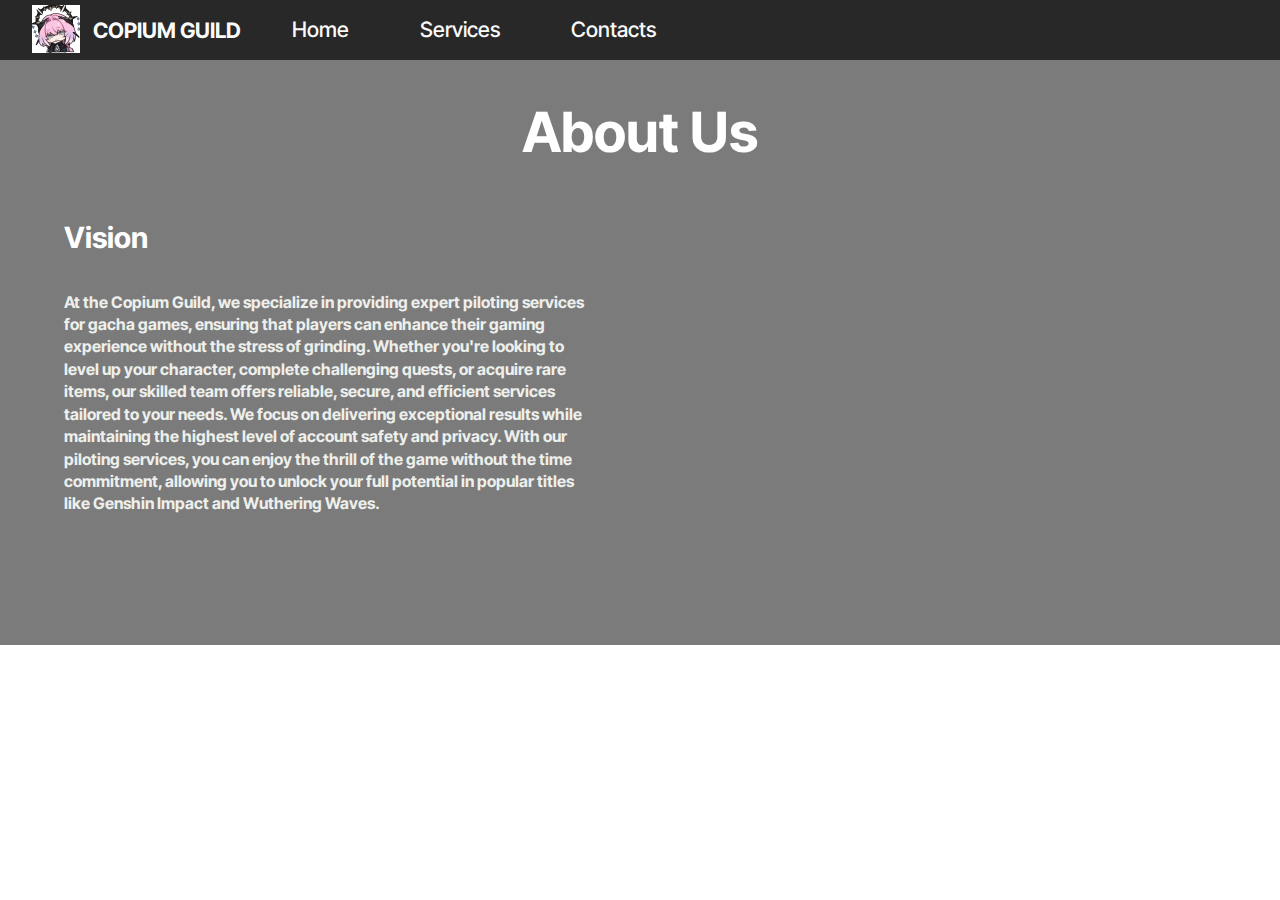
==== commit 5608cb65: "Update about.html" ====
--- a/about.html
+++ b/about.html
@@ -39,7 +39,7 @@
 						<img src="assets/images/twitter-mmr-waai2024.11.131856662565855941118gcqwwayaaaao-wo-96x96.jpg" alt="Mobirise Website Builder" style="height: 3rem;">
 					</a>
 				</span>
-				<span class="navbar-caption-wrap"><a class="navbar-caption text-white display-4" href="https://mobiri.se">COPIUM GUILDS</a></span>
+				<span class="navbar-caption-wrap"><a class="navbar-caption text-white display-4" href="https://mobiri.se">COPIUM GUILD</a></span>
 			</div>
 			<button class="navbar-toggler" type="button" data-toggle="collapse" data-bs-toggle="collapse" data-target="#navbarSupportedContent" data-bs-target="#navbarSupportedContent" aria-controls="navbarNavAltMarkup" aria-expanded="false" aria-label="Toggle navigation">
 				<div class="hamburger">
@@ -58,7 +58,7 @@
 						<a class="nav-link link text-white display-4" href="index.html#features017-1r" aria-expanded="false">Services</a>
 					</li>
 					<li class="nav-item">
-						<a class="nav-link link text-white text-primary display-4" href="page2.html">Contacts</a>
+						<a class="nav-link link text-white text-primary display-4" href="contacts.html">Contacts</a>
 					</li>
 				</ul>
 				
@@ -98,10 +98,9 @@
             </div>
         </div>
     </div>
-</section><section class="display-7" style="padding: 0;align-items: center;justify-content: center;flex-wrap: wrap;    align-content: center;display: flex;position: relative;height: 4rem;"><a href="https://mobiri.se/3644072" style="flex: 1 1;height: 4rem;position: absolute;width: 100%;z-index: 1;"><img alt="" style="height: 4rem;" src="[data-uri]"></a><p style="margin: 0;text-align: center;" class="display-7">&#8204;</p><a style="z-index:1" href="https://mobirise.com"> Website Building Software</a></section><script src="assets/bootstrap/js/bootstrap.bundle.min.js"></script>  <script src="assets/smoothscroll/smooth-scroll.js"></script>  <script src="assets/ytplayer/index.js"></script>  <script src="assets/dropdown/js/navbar-dropdown.js"></script>  <script src="assets/vimeoplayer/player.js"></script>  <script src="assets/theme/js/script.js"></script>  
-  
+</section><script src="assets/bootstrap/js/bootstrap.bundle.min.js"></script>  <script src="assets/smoothscroll/smooth-scroll.js"></script>  <script src="assets/ytplayer/index.js"></script>  <script src="assets/dropdown/js/navbar-dropdown.js"></script>  <script src="assets/vimeoplayer/player.js"></script>  <script src="assets/embla/embla.min.js"></script>  <script src="assets/embla/script.js"></script>  <script src="assets/theme/js/script.js"></script>  
   
  <div id="scrollToTop" class="scrollToTop mbr-arrow-up"><a style="text-align: center;"><i class="mbr-arrow-up-icon mbr-arrow-up-icon-cm cm-icon cm-icon-smallarrow-up"></i></a></div>
     <input name="animation" type="hidden">
   </body>
-</html>+</html>
